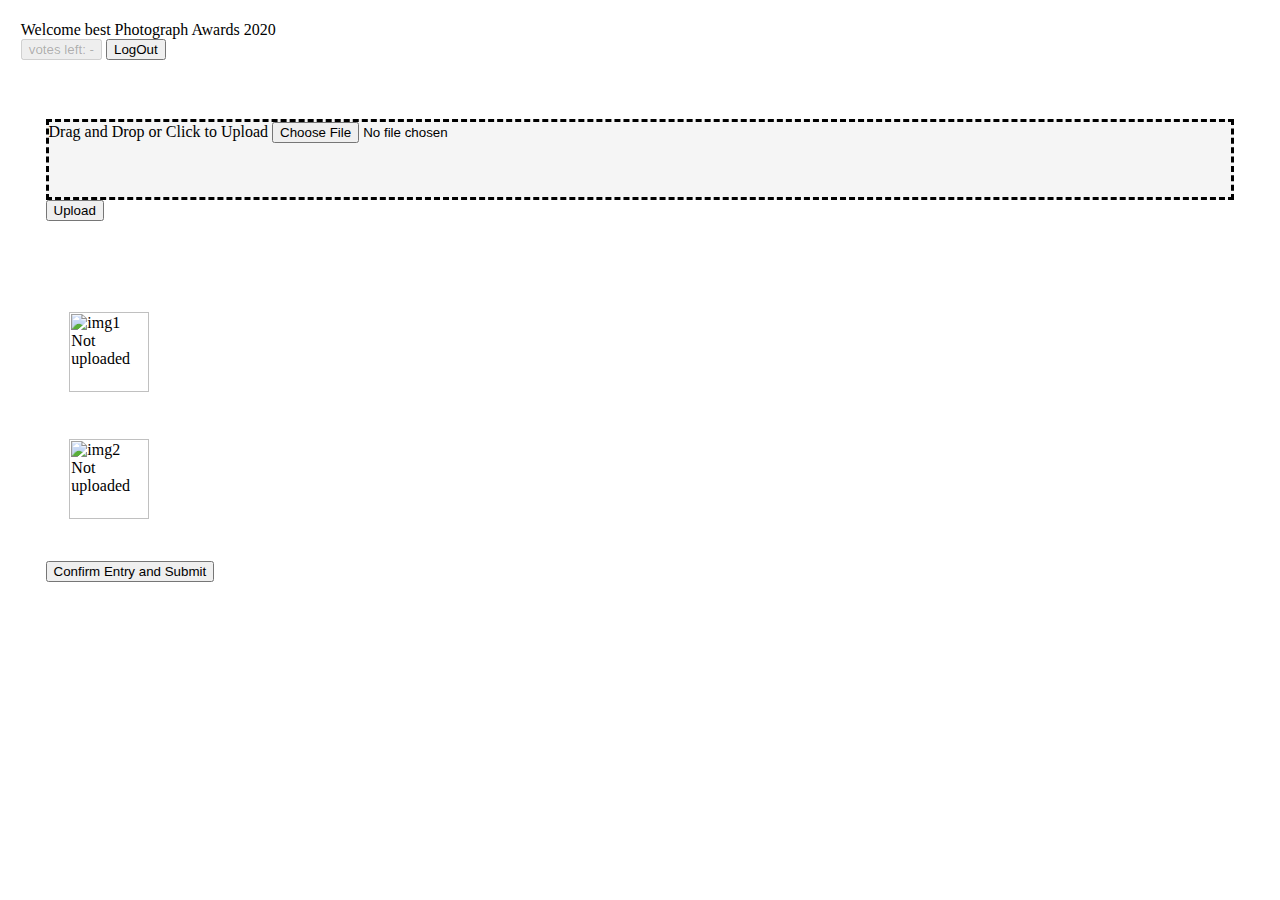
==== public/main.html @ 7cb6b2fd "first" ====
<html lang="en">

<head>
    <meta charset="UTF-8">
    <meta name="viewport" content="width=device-width, initial-scale=1.0">
    <title>Best Photograph Awards 2020</title>
    <link rel="stylesheet" href="https://stackpath.bootstrapcdn.com/bootstrap/4.5.0/css/bootstrap.min.css"
        integrity="sha384-9aIt2nRpC12Uk9gS9baDl411NQApFmC26EwAOH8WgZl5MYYxFfc+NcPb1dKGj7Sk" crossorigin="anonymous">


</head>

<body style="padding: 1%">
    <!-- Welcome user    -->
    <!--Avail votes and logout -->
    <nav class="navbar navbar-light bg-light">
        <a class="navbar-brand">Welcome best Photograph Awards 2020</a>
        <form class="form-inline">
            <button class="btn" id="remVotes" disabled> votes left: <span class="badge badge-success">-</span></button>
            <button class="btn btn-outline-success my-2 my-sm-0" id="logout">LogOut</button>
        </form>
    </nav>
    <!-- bootstrap input for 2 images  -->
    <br>
    <div class="card-columns">
        <div class="card">
            <div class="input-group">
                <div class="form-group" style="background-color: whitesmoke;border-style:dashed;">
                    <label for="exampleFormControlFile1" style="width: 60%;height: 10px;">Drag and Drop or
                        Click to Upload</label>
                    <input type="file" accept="image/*" class="form-control-file" id="exampleFormControlFile1"
                        style="height: 75px;">
                </div>

                <div class="input-group">
                    <button class="btn btn-outline-secondary" type="button" id="uploadImgBtn" onclick="uploadImg()">
                        Upload</button>
                </div>
                <br>

            </div>
        </div>
        <div class="card">
            <div class="form-group">
                <div class="input-group"><img src="" alt="img1 Not uploaded"
                        style="height: 80px;width: 80px;padding: 2%;" id="userimg1"></div>
                <div class="input-group"><img src="" alt="img2 Not uploaded"
                        style="height: 80px;width: 80px;padding: 2%;" id="userimg2"></div>
                    <br>
                <div class="input-group"><button class="btn btn-success"> Confirm Entry and Submit </button></div>
            </div>

        </div>
    </div>
    <style>
        .card{
            padding: 2%
            
        }
    </style>

    <!-- arrange as matrix , on click enlarge, check for available votes and ask for confirm and decrease available votes by 1. -->
    <div id="imgdeck" class="card-columns"></div>

    <script src="https://code.jquery.com/jquery-3.5.1.slim.min.js"
        integrity="sha384-DfXdz2htPH0lsSSs5nCTpuj/zy4C+OGpamoFVy38MVBnE+IbbVYUew+OrCXaRkfj"
        crossorigin="anonymous"></script>
    <script src="https://cdn.jsdelivr.net/npm/popper.js@1.16.0/dist/umd/popper.min.js"
        integrity="sha384-Q6E9RHvbIyZFJoft+2mJbHaEWldlvI9IOYy5n3zV9zzTtmI3UksdQRVvoxMfooAo"
        crossorigin="anonymous"></script>
    <script src="https://stackpath.bootstrapcdn.com/bootstrap/4.5.0/js/bootstrap.min.js"
        integrity="sha384-OgVRvuATP1z7JjHLkuOU7Xw704+h835Lr+6QL9UvYjZE3Ipu6Tp75j7Bh/kR0JKI"
        crossorigin="anonymous"></script>
    <!-- Firebase App (the core Firebase SDK) is always required and must be listed first -->
    <script src="https://www.gstatic.com/firebasejs/7.15.5/firebase-app.js"></script>

    <!-- If you enabled Analytics in your project, add the Firebase SDK for Analytics -->
    <script src="https://www.gstatic.com/firebasejs/7.15.5/firebase-analytics.js"></script>

    <!-- Add Firebase products that you want to use -->
    <script src="https://www.gstatic.com/firebasejs/7.15.5/firebase-auth.js"></script>
    <script src="https://www.gstatic.com/firebasejs/7.15.5/firebase-database.js"></script>
    <script src="https://www.gstatic.com/firebasejs/7.15.5/firebase-storage.js"></script>
    <script defer src="https://www.gstatic.com/firebase/init.js"></script>
    <script src="init.js"></script>
    <script src="main.js"></script>

    <script>
        firebase.auth().onAuthStateChanged((user) => {
            if (user === null) {
                window.location.replace('index.html')
            }
        })

        // signout
        document.getElementById('logout').addEventListener('click', () => {
            firebase.auth().signOut().then(() => {
                // ok
            }).catch(error => {
                alert('err' + error)
            })
        })

    </script>
</body>

</html>
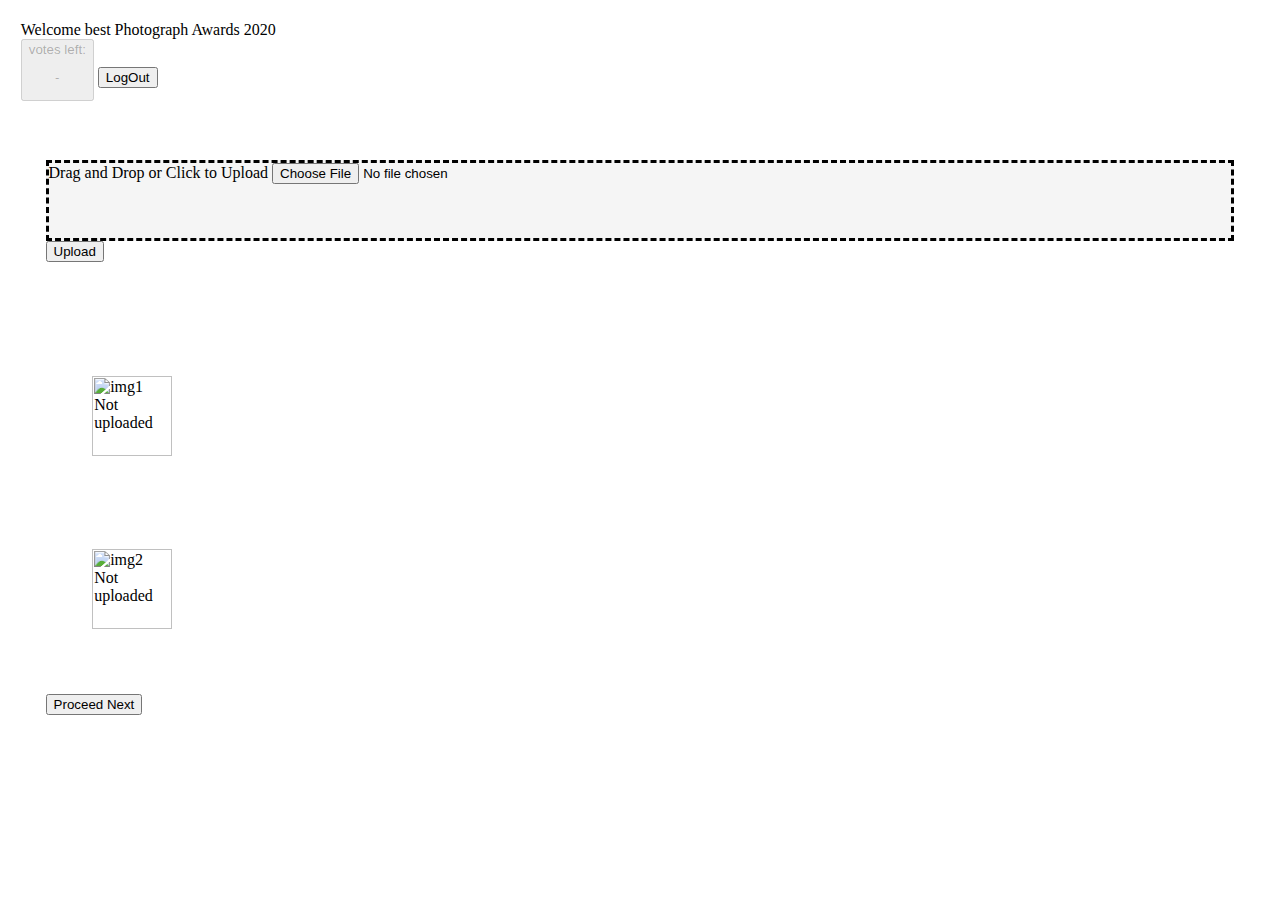
==== commit a1f2b232: "new" ====
--- a/public/main.html
+++ b/public/main.html
@@ -16,13 +16,15 @@
     <nav class="navbar navbar-light bg-light">
         <a class="navbar-brand">Welcome best Photograph Awards 2020</a>
         <form class="form-inline">
-            <button class="btn" id="remVotes" disabled> votes left: <span class="badge badge-success">-</span></button>
+            <button class="btn" disabled> votes left: <span class="badge badge-success">
+                    <p id="remainingVotes">-</p>
+                </span></button>
             <button class="btn btn-outline-success my-2 my-sm-0" id="logout">LogOut</button>
         </form>
     </nav>
     <!-- bootstrap input for 2 images  -->
     <br>
-    <div class="card-columns">
+    <div class="card-columns" id="step1">
         <div class="card">
             <div class="input-group">
                 <div class="form-group" style="background-color: whitesmoke;border-style:dashed;">
@@ -40,27 +42,40 @@
 
             </div>
         </div>
-        <div class="card">
+        <div class="card card-columns">
+
+            <div class="card">
+                <div class="input-group">
+                    <img src="" alt="img1 Not uploaded" style="height: 80px;width: 80px;padding: 2%;" id="userimg1">
+                </div>
+                <!-- <button class="btn btn-danger" id="delimg1">delete</button> -->
+            </div>
+            <div class="card">
+                <div class="input-group">
+                    <img src="" alt="img2 Not uploaded" style="height: 80px;width: 80px;padding: 2%;" id="userimg2">
+                </div>
+                <!-- <button class="btn btn-danger" id="delimg2">delete</button> -->
+
+            </div>
             <div class="form-group">
-                <div class="input-group"><img src="" alt="img1 Not uploaded"
-                        style="height: 80px;width: 80px;padding: 2%;" id="userimg1"></div>
-                <div class="input-group"><img src="" alt="img2 Not uploaded"
-                        style="height: 80px;width: 80px;padding: 2%;" id="userimg2"></div>
-                    <br>
-                <div class="input-group"><button class="btn btn-success"> Confirm Entry and Submit </button></div>
+
+
+                <br>
+                <div class="input-group"><button class="btn btn-success">Proceed Next</button></div>
             </div>
 
         </div>
     </div>
     <style>
-        .card{
+        .card {
             padding: 2%
-            
         }
     </style>
 
     <!-- arrange as matrix , on click enlarge, check for available votes and ask for confirm and decrease available votes by 1. -->
-    <div id="imgdeck" class="card-columns"></div>
+    <div id="imgdeck" class="card-columns" id="step2" style="display: none;">
+        <!-- inser images dynamically if >10 -->
+    </div>
 
     <script src="https://code.jquery.com/jquery-3.5.1.slim.min.js"
         integrity="sha384-DfXdz2htPH0lsSSs5nCTpuj/zy4C+OGpamoFVy38MVBnE+IbbVYUew+OrCXaRkfj"
@@ -82,15 +97,127 @@
     <script src="https://www.gstatic.com/firebasejs/7.15.5/firebase-database.js"></script>
     <script src="https://www.gstatic.com/firebasejs/7.15.5/firebase-storage.js"></script>
     <script defer src="https://www.gstatic.com/firebase/init.js"></script>
-    <script src="init.js"></script>
+    <script src="fbinit.js"></script>
     <script src="main.js"></script>
 
     <script>
+        var UID
         firebase.auth().onAuthStateChanged((user) => {
             if (user === null) {
                 window.location.replace('index.html')
             }
+            else {
+                var u = user.uid;
+                UID = user.uid
+                firebase.database().ref(u).once('value', sn => {
+                    if (!sn.exists()) {
+                        firebase.database().ref(u).set({
+                            'remainingVotes': '2',
+                            'uploads': '0'
+                        })
+
+                        document.getElementById('remainingVotes').innerText = '2'
+
+                    }
+                    else {
+                        document.getElementById('remainingVotes').innerText = sn.child('remainingVotes').val()
+                        document.getElementById('userimg1').setAttribute('src', sn.child('img1').val())
+                        document.getElementById('userimg2').setAttribute('src', sn.child('img2').val())
+
+                    }
+                })
+            }
         })
+
+
+        function uploadImg() {
+            //diable upload btn
+            var database = firebase.database().ref();
+            document.getElementById("uploadImgBtn").disabled = true
+            var file = document.getElementById("exampleFormControlFile1").files[0]
+            if ((document.getElementById("exampleFormControlFile1").files.length) < 1) {
+                //warning 
+
+                document.getElementById("uploadImgBtn").disabled = false
+                $(document).ready(function () {
+                    $('.toast').toast({ delay: 3000 })
+                    $('#alertmsg').html("Please select media")
+                    $('.toast').toast('show');
+                });
+            }
+            else {
+                // get fid and upload image
+                var storageRef = firebase.storage().ref()
+                // database.
+                var metadata = {};
+                var today = new Date();//time stamp for image
+                var date = today.getFullYear() + '-' + (today.getMonth() + 1) + '-' + today.getDate();
+                var time = today.getHours() + "," + today.getMinutes() + "," + today.getSeconds();
+                var timestamp = date + ' ' + time;
+                var uploadTask = storageRef.child('UserUploads/' + UID + '/' + timestamp + file.name).put(file, metadata);//upload image
+                uploadTask.on('state_changed', function (snapshot) {
+                    var progress = (snapshot.bytesTransferred / snapshot.totalBytes) * 100;
+                    switch (snapshot.state) {
+                        case firebase.storage.TaskState.PAUSED:
+                            console.log('Upload is paused');
+                            document.getElementById("uploadImgBtn").disabled = false
+                            $(document).ready(function () {
+                                $('.toast').toast({ delay: 3000 })
+                                $('#alertmsg').html("Upload Paused")
+                                $('.toast').toast('show');
+                            });
+
+                            break;
+                        case firebase.storage.TaskState.RUNNING:
+                            console.log('Upload is running');
+                            document.getElementById("uploadImgBtn").disabled = false
+                            $(document).ready(function () {
+                                $('.toast').toast({ delay: 3000 })
+                                $('#alertmsg').html("Uploading ... it may take time based on file size.")
+                                $('.toast').toast('show');
+                            });
+
+                            break;
+                    }
+                }, function (error) {
+                    console.log(error);
+                    $(document).ready(function () {
+                        $('.toast').toast({ delay: 3000 })
+                        $('#alertmsg').html("Error uploading, Try again" + error)
+                        $('.toast').toast('show');
+                    });
+                    document.getElementById("uploadImgBtn").disabled = false
+                }, function () {
+                    // get the uploaded image url back 
+                    uploadTask.snapshot.ref.getDownloadURL().then(
+                        function (downloadURL) {
+                            // You get your url from here 
+                            document.getElementById("exampleFormControlFile1").value=''
+                            console.log('File available at', downloadURL);
+                            $(document).ready(function () {
+                                $('.toast').toast({ delay: 3000 })
+                                $('#alertmsg').html("Upload successful")
+                                $('.toast').toast('show');
+                            });
+
+                            firebase.database().ref(UID).once('value', s => {
+                                if (s.child('img1').exists()) {
+                                    firebase.database().ref(UID + '/img2').set(downloadURL)
+                                    document.getElementById('userimg2').setAttribute('src', String(downloadURL))
+                                } else {
+                                    firebase.database().ref(UID + '/img1/').set(downloadURL)
+                                    document.getElementById('userimg1').src= String(downloadURL)
+                                }
+                            })
+
+                        });
+
+                });
+
+            }
+
+        }
+
 
         // signout
         document.getElementById('logout').addEventListener('click', () => {
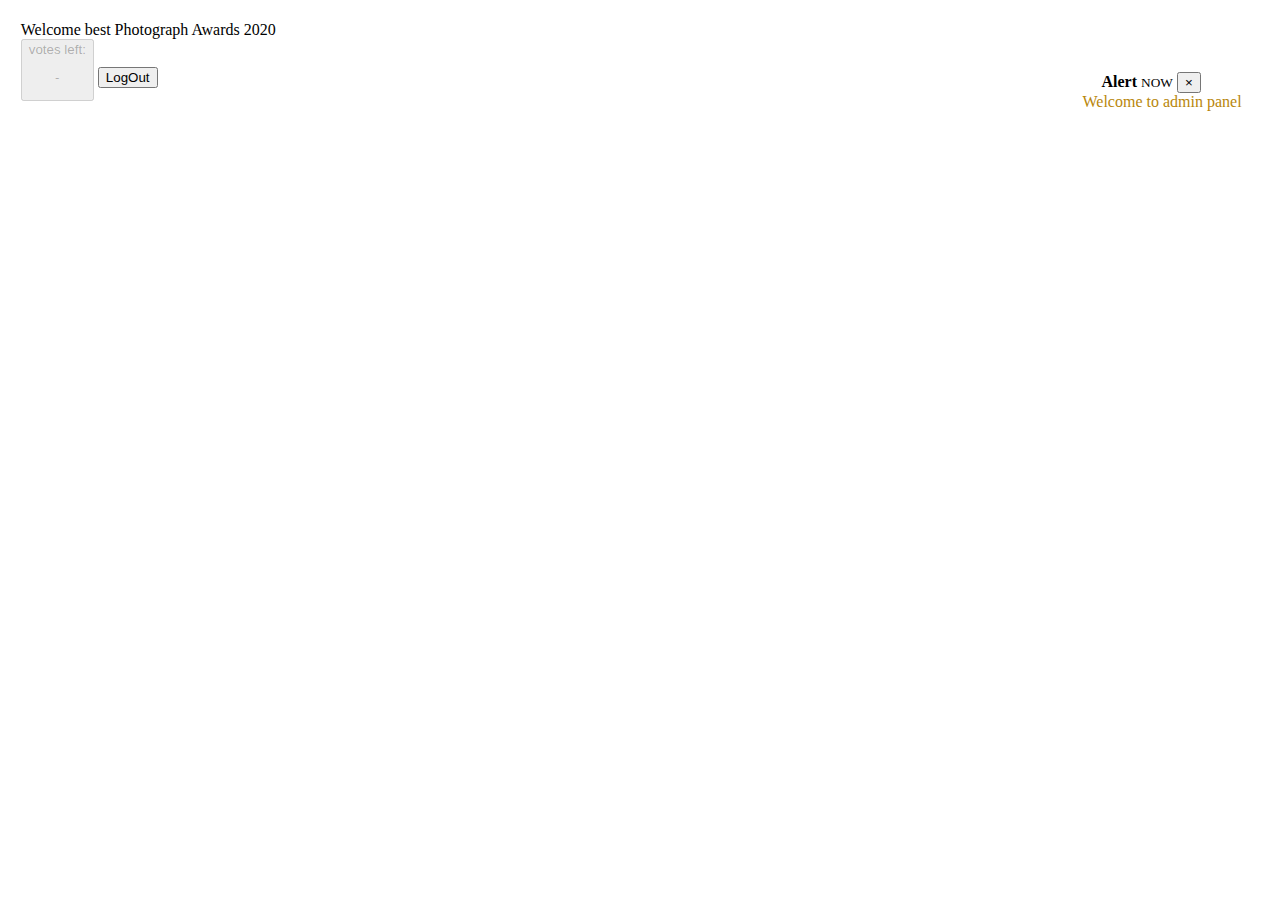
==== commit 32de2d78: "working full" ====
--- a/public/main.html
+++ b/public/main.html
@@ -24,7 +24,7 @@
     </nav>
     <!-- bootstrap input for 2 images  -->
     <br>
-    <div class="card-columns" id="step1">
+    <div class="card-columns" id="step1" style="display: none;">
         <div class="card">
             <div class="input-group">
                 <div class="form-group" style="background-color: whitesmoke;border-style:dashed;">
@@ -46,13 +46,13 @@
 
             <div class="card">
                 <div class="input-group">
-                    <img src="" alt="img1 Not uploaded" style="height: 80px;width: 80px;padding: 2%;" id="userimg1">
+                    <img src="" alt=" No Preview" style="height: 80px;width: 100px;padding: 2%;" id="userimg1">
                 </div>
                 <!-- <button class="btn btn-danger" id="delimg1">delete</button> -->
             </div>
             <div class="card">
                 <div class="input-group">
-                    <img src="" alt="img2 Not uploaded" style="height: 80px;width: 80px;padding: 2%;" id="userimg2">
+                    <img src="" alt="No Preview" style="height: 80px;width: 100px;padding: 2%;" id="userimg2">
                 </div>
                 <!-- <button class="btn btn-danger" id="delimg2">delete</button> -->
 
@@ -61,7 +61,7 @@
 
 
                 <br>
-                <div class="input-group"><button class="btn btn-success">Proceed Next</button></div>
+                <div class="input-group"><button class="btn btn-success" id="gotostep2btn">Proceed Next</button></div>
             </div>
 
         </div>
@@ -73,8 +73,26 @@
     </style>
 
     <!-- arrange as matrix , on click enlarge, check for available votes and ask for confirm and decrease available votes by 1. -->
-    <div id="imgdeck" class="card-columns" id="step2" style="display: none;">
+    <div class="card-columns" id="step2" style="padding: 2%;">
         <!-- inser images dynamically if >10 -->
+    </div>
+    <div style="position: absolute;top: 8%;right: 3%;">
+        <div class="toast" id="toast">
+            <div class="toast-header">
+                <strong class="mr-auto"> <img src="" alt="" style="width: 15px;height: 15px;">&nbsp;Alert</strong>
+                <small>NOW</small>
+                <button type="button" class="ml-2 mb-1 close" data-dismiss="toast" aria-label="Close">
+                    <span aria-hidden="true">&times;</span>
+                </button>
+            </div>
+            <div class="toast-body">
+                <label id="alertmsg" style="color: darkgoldenrod;"> Welcome to admin panel</label>
+            </div>
+        </div>
+    </div>
+
+    <div id="admin" style="display: none;">
+        <h3>Welcome Admin</h3>
     </div>
 
     <script src="https://code.jquery.com/jquery-3.5.1.slim.min.js"
@@ -96,7 +114,7 @@
     <script src="https://www.gstatic.com/firebasejs/7.15.5/firebase-auth.js"></script>
     <script src="https://www.gstatic.com/firebasejs/7.15.5/firebase-database.js"></script>
     <script src="https://www.gstatic.com/firebasejs/7.15.5/firebase-storage.js"></script>
-    <script defer src="https://www.gstatic.com/firebase/init.js"></script>
+    <!-- <script defer src="https://www.gstatic.com/firebase/init.js"></script> -->
     <script src="fbinit.js"></script>
     <script src="main.js"></script>
 
@@ -105,26 +123,93 @@
         firebase.auth().onAuthStateChanged((user) => {
             if (user === null) {
                 window.location.replace('index.html')
-            }
-            else {
+            } else {
+                $(document).ready(function () {
+                    $('.toast').toast({ delay: 3000 })
+                    $('#alertmsg').html("Loading, Fetching User Data.")
+                    $('.toast').toast('show');
+                });
                 var u = user.uid;
                 UID = user.uid
-                firebase.database().ref(u).once('value', sn => {
-                    if (!sn.exists()) {
-                        firebase.database().ref(u).set({
-                            'remainingVotes': '2',
-                            'uploads': '0'
-                        })
-
-                        document.getElementById('remainingVotes').innerText = '2'
+                firebase.database().ref('MasterUid').once('value', sn => {
+
+                    var tmpbool = false
+                    sn.forEach(s => {
+                        console.log(s.val(), UID)
+                        if (UID === s.val()) {
+                            tmpbool = true
+                            console.log('dj', tmpbool)
+
+                            // show admin
+                        }
+                    })
+                    console.log(tmpbool, 'admin')
+                    if (tmpbool) {
+                        console.log('dj')
+                        document.getElementById('step1').style.display = 'none'
+                        document.getElementById('admin').style.display = 'block'
+                        loadadmin()
 
                     }
                     else {
-                        document.getElementById('remainingVotes').innerText = sn.child('remainingVotes').val()
-                        document.getElementById('userimg1').setAttribute('src', sn.child('img1').val())
-                        document.getElementById('userimg2').setAttribute('src', sn.child('img2').val())
+
+                        // load user data
+                        firebase.database().ref(u).once('value', sn => {
+                            firebase.database().ref(UID + '/uploaded').once('value', s => {
+                                console.log(s.val(), 'sdjl')
+                                if (s.val() === true) {
+                                    console.log('already uploaded')
+                                    document.getElementById('step1').style.display = 'none'
+                                    document.getElementById('step2').style.display = 'block'
+                                    loadimgs()
+
+                                }
+                                if (!sn.exists()) {
+                                    //new user firstlogin
+                                    document.getElementById('step1').style.display = 'block'
+                                    firebase.database().ref(u).set({
+                                        'remainingVotes': '2',
+                                        'uploads': '0'
+                                    })
+
+                                    document.getElementById('remainingVotes').innerText = '2'
+
+                                }
+                                else if (sn.child('remainingVotes').val() === '0') {
+                                    alert('voted')
+                                    firebase.auth().signOut().then(() => {
+                                        // ok
+                                    }).catch(error => {
+                                        alert('err' + error)
+                                    })
+
+
+                                }
+                                else {
+                                    //not firsttime
+                                    document.getElementById('step1').style.display = 'block'
+                                    document.getElementById('remainingVotes').innerText = sn.child('remainingVotes').val()
+                                    if (sn.child('uploads').val() != '0') {
+                                        //uoloaded
+
+
+                                        document.getElementById('userimg1').setAttribute('src', sn.child('img1').val())
+                                        document.getElementById('userimg2').setAttribute('src', sn.child('img2').val())
+                                    }
+
+
+                                }
+
+                                firebase.database().ref(UID).on('value', snap => {
+                                    document.getElementById('remainingVotes').innerText = snap.child('remainingVotes').val()
+
+                                })
+                            })
+                        })
 
                     }
+
+
                 })
             }
         })
@@ -154,7 +239,7 @@
                 var date = today.getFullYear() + '-' + (today.getMonth() + 1) + '-' + today.getDate();
                 var time = today.getHours() + "," + today.getMinutes() + "," + today.getSeconds();
                 var timestamp = date + ' ' + time;
-                var uploadTask = storageRef.child('UserUploads/' + UID + '/' + timestamp + file.name).put(file, metadata);//upload image
+                var uploadTask = storageRef.child('UserUploads/' + UID + timestamp + file.name).put(file, metadata);//upload image
                 uploadTask.on('state_changed', function (snapshot) {
                     var progress = (snapshot.bytesTransferred / snapshot.totalBytes) * 100;
                     switch (snapshot.state) {
@@ -192,7 +277,7 @@
                     uploadTask.snapshot.ref.getDownloadURL().then(
                         function (downloadURL) {
                             // You get your url from here 
-                            document.getElementById("exampleFormControlFile1").value=''
+                            document.getElementById("exampleFormControlFile1").value = ''
                             console.log('File available at', downloadURL);
                             $(document).ready(function () {
                                 $('.toast').toast({ delay: 3000 })
@@ -206,7 +291,7 @@
                                     document.getElementById('userimg2').setAttribute('src', String(downloadURL))
                                 } else {
                                     firebase.database().ref(UID + '/img1/').set(downloadURL)
-                                    document.getElementById('userimg1').src= String(downloadURL)
+                                    document.getElementById('userimg1').src = String(downloadURL)
                                 }
                             })
 
@@ -228,6 +313,160 @@
             })
         })
 
+        document.getElementById('gotostep2btn').addEventListener('click', () => {
+            document.getElementById('step1').style.display = 'none'
+            // document.getElementById('step2').style.display = 'block'
+            firebase.database().ref(UID + '/uploaded').set(true)
+            loadimgs()
+        })
+
+        function displyImg(url) {
+            console.log('one', url.search(UID))
+
+            if (url.search(UID) != -1) {
+                return
+            }
+            console.log(url, 'File')
+            var d = document.createElement('DIV')
+            d.classList = "card card-row"
+            var d1 = document.createElement('DIV')
+            d1.className = "card"
+            var d2 = document.createElement('DIV')
+            d2.className = "card"
+            var image = document.createElement('IMG')
+            image.src = url
+            image.style.height = "400px"
+            image.style.width = "400px"
+            image.id = url
+            var btn = document.createElement('BUTTON')
+            btn.className = 'btn btn-success'
+            btn.id = url
+            btn.innerHTML = "Like"
+            btn.addEventListener('click', e => {
+                var url = e.target.id;
+                alert('You have Voted successfully')
+                // check remaining votes, if 0 error
+                var r = firebase.database()
+                r.ref(UID).once('value', s => {
+                    if (s.child('remainingVotes').val() != '0') {
+                        // update one like
+                        // get current likes
+                        url = url.split(':').join('');
+                        url = url.split('/').join('');
+
+                        url = url.split('.').join('');
+                        console.log('jsdfkljjlk', url, url.search(UID))
+                        r.ref('votes/' + url).once('value', s1 => {
+                            var r1
+                            if (s1.val() === null) {
+                                r1 = 0
+                            }
+                            else {
+                                r1 = parseInt(s1.val())
+                            }
+                            console.log(r)
+                            r.ref('votes/' + url).set(r1 + 1)
+                        })
+                        // dec remainng votes
+                        r.ref(UID).child('remainingVotes').set(parseInt(document.getElementById('remainingVotes').innerHTML) - 1)
+                    } else {
+                        alert('No votes Remaining')
+                        firebase.auth().signOut()
+                    }
+
+                })
+
+            })
+            d1.appendChild(image)
+            d2.appendChild(btn)
+            d.appendChild(d1)
+            d.appendChild(d2)
+            document.getElementById('step2').appendChild(d)
+
+        }
+
+
+        function loadimgs() {
+            var listRef = firebase.storage().ref('UserUploads/')
+            console.log(' occurred!')
+            // Find all the prefixes and items.
+            listRef.listAll().then(function (res) {
+                var rescount = 0
+                var res1 = res
+                res1.items.forEach(function (itemRef) {
+                    rescount = rescount + 1
+                })
+                if (rescount > 4) {
+                    console.log(rescount, 'rescnt')
+                    res.items.forEach(function (itemRef) {
+                        itemRef.getDownloadURL().then(function (url) {
+                            console.log(url)
+                            displyImg(url)
+                        })
+                        // All the items under listRef.
+                    });
+                } else if (rescount <= 4) {
+                    document.getElementById('step2').innerHTML = "Very less Number of uploads to VOte, Images Count " + rescount + " comeback again, Early user"
+
+                } else {
+                    document.getElementById('step2').innerHTML = "Something went wrong, Images Count " + rescount
+
+
+                }
+
+
+            }).catch(function (error) {
+                console.log('Uh-oh, an error occurred!', error)
+                // Uh-oh, an error occurred!
+            });
+
+
+        }
+
+        function loadadmin() {
+            var listRef = firebase.storage().ref('UserUploads/')
+            console.log(' occurred!')
+            // Find all the prefixes and items.
+            listRef.listAll().then(function (res) {
+                res.items.forEach(function (itemRef) {
+                    itemRef.getDownloadURL().then(function (url) {
+                        console.log(url)
+                        var d = document.createElement('DIV')
+                        d.classList = "card card-row"
+                        var d1 = document.createElement('DIV')
+                        d1.className = "card"
+                        var d2 = document.createElement('DIV')
+                        d2.className = "card"
+                        var image = document.createElement('IMG')
+                        image.src = url
+                        image.style.height = "400px"
+                        image.style.width = "400px"
+                        image.id = url
+                        var btn = document.createElement('SPAN')
+                        btn.className = "badge badge-success"
+                        var uurl
+                        uurl = url.split(':').join('');
+                        uurl = uurl.split('/').join('');
+                        uurl = uurl.split('.').join('');
+                        firebase.database().ref('votes/' + uurl).on('value', s => {
+                            btn.innerHTML = s.val()
+                            d1.appendChild(image)
+                            d2.appendChild(btn)
+                            d.appendChild(d1)
+                            d.appendChild(d2)
+                            document.getElementById('step2').appendChild(d)
+                        })
+                    })
+                    // All the items under listRef.
+                });
+
+            }).catch(function (error) {
+                console.log('Uh-oh, an error occurred!', error)
+                // Uh-oh, an error occurred!
+            });
+
+
+        }
     </script>
 </body>
 
